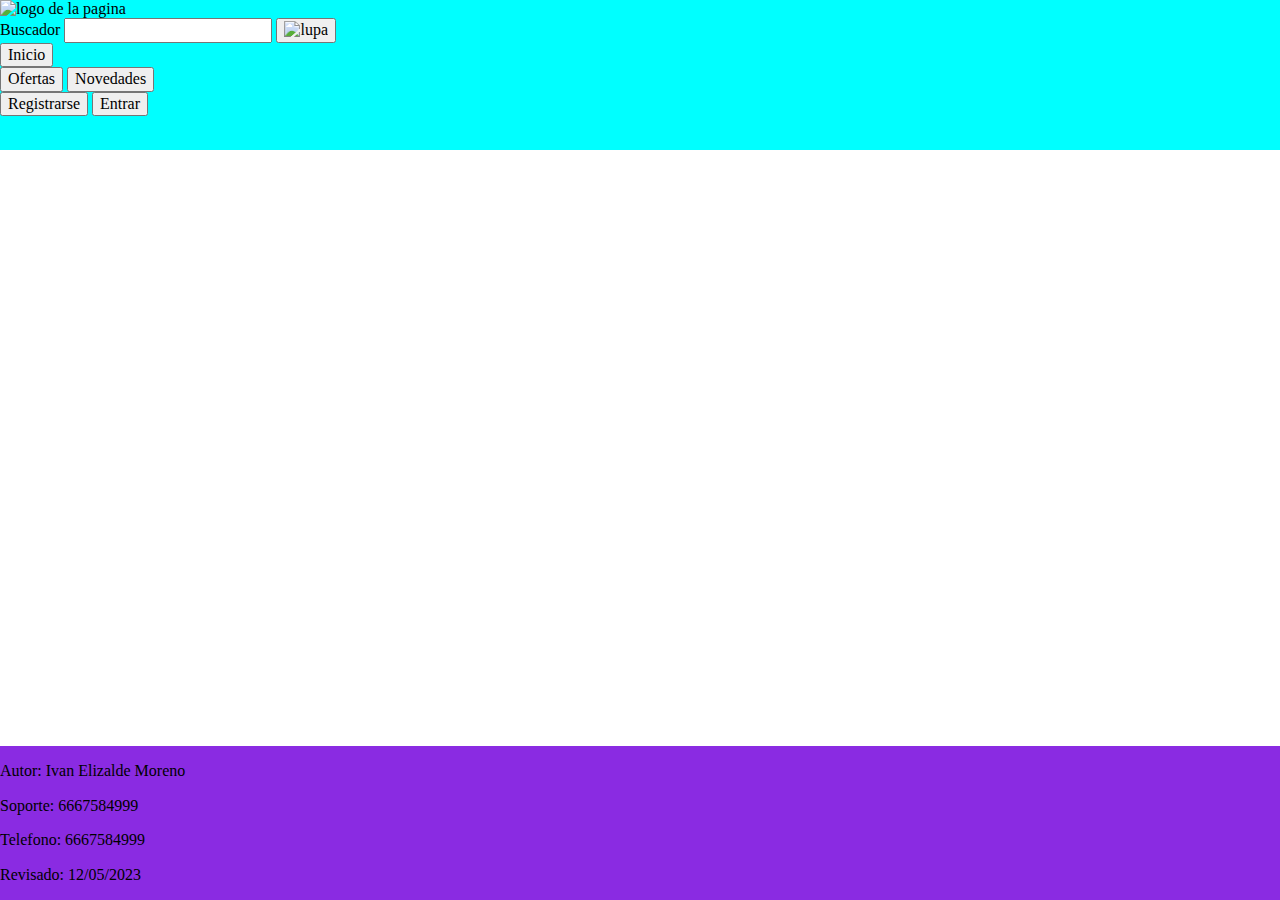
==== reinodelossuenios/index.html @ 8ec3ef74 "proceso de migracion a hosting" ====
<!DOCTYPE html>
<html lang="en">
<head>
    <meta charset="UTF-8">
    <meta http-equiv="X-UA-Compatible" content="IE=edge">
    <meta name="viewport" content="width=device-width, initial-scale=1.0">
    <title>Document</title>
    <link href="estilos/normalize.css" rel="stylesheet">
    <link href="estilos/inicio.css" rel="stylesheet">
</head>
<body>
    <header>
        <img src="imagenes/logo.png" class="header_image" itemprop="logo" itemscope
            itemtype="https://creativecommons.org/licenses/by-sa/4.0/" alt="logo de la pagina">
            <div class="barra">
                <label for="buscador" class="lang" key="buscador">Buscador</label>
                <input id="buscador" type="search">
                <button class="btn" type="submit"><img src="imagenes/lupa.png" title="Buscar" class="nav_im"
                        alt="lupa" /></button>
                        <div>
                            
                            <button onclick="mostrarInicio()">Inicio</button>
                            
                        </div>
                        <nav>
                            <button onclick="">Ofertas</button>
                            <button onclick="">Novedades</button>
                            
                        </nav>
                        <div><button onclick="location.href='http://reinodelossuenios.42web.io/registro.php'">Registrarse</button>
                            <button onclick="location.href='http://reinodelossuenios.42web.io/login.php'">Entrar</button>
                        </div>
            </div>
            
    </header>
    <main>

    </main>
    <aside>

    </aside>
    <footer>
        <div class="redes">
            <p id="autor" class="lang" key="autor">Autor: Ivan Elizalde Moreno<br>
                <p id="soporte" class="lang" key="telefono">Soporte: 6667584999<br>
            <p id="telefono" class="lang" key="telefono">Telefono: 6667584999<br>
            <p id="revi" class="lang" key="revisado">Revisado: 12/05/2023<br>
        </div>
    </footer>
    
</body>
</html>
---- reinodelossuenios/estilos/inicio.css ----
.nav_img {
    margin: 30px;
    width: 60px;
    height: 60px;
    display: block;
}
header{
    height: 150px;
    background-color: aqua;

}
main{
    height: 100%;
    background-color: bisque;
}
footer{
    position: absolute;
    background-color: blueviolet;
    width: 100%;
    bottom: 0%;
}
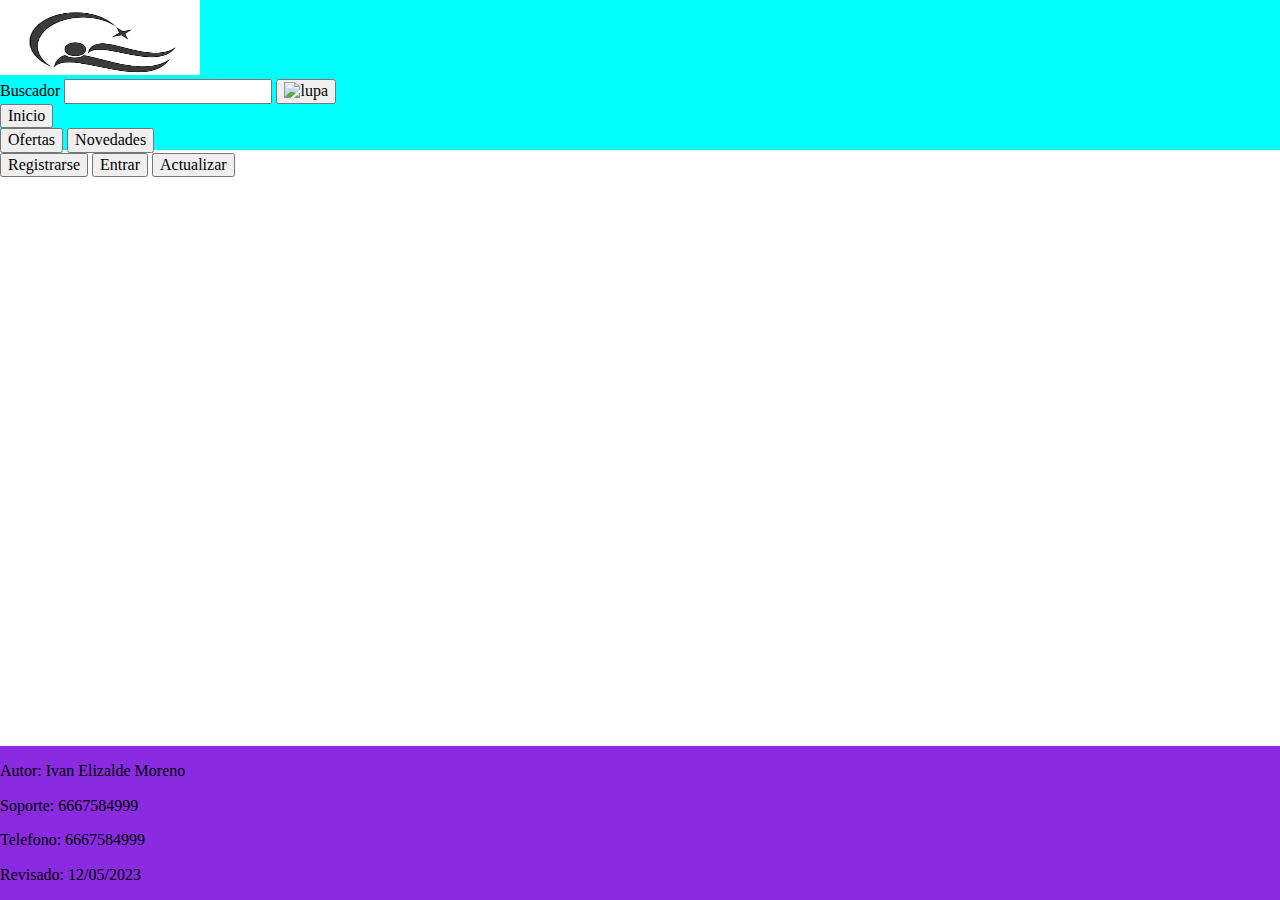
==== commit 19fae14c: "arreglado error de insert en bdd" ====
--- a/reinodelossuenios/index.html
+++ b/reinodelossuenios/index.html
@@ -27,8 +27,10 @@
                             <button onclick="">Novedades</button>
                             
                         </nav>
-                        <div><button onclick="location.href='http://reinodelossuenios.42web.io/registro.php'">Registrarse</button>
-                            <button onclick="location.href='http://reinodelossuenios.42web.io/login.php'">Entrar</button>
+                        <div>
+                            <button onclick="location.href='http://reinodelossuenios.000webhostapp.com/registro.php'">Registrarse</button>
+                            <button onclick="location.href='http://reinodelossuenios.000webhostapp.com/login.php'">Entrar</button>
+                            <button onclick="location.href='http://reinodelossuenios.000webhostapp.com/actualizarusu.php'">Actualizar</button>
                         </div>
             </div>
             
@@ -39,14 +41,24 @@
     <aside>
 
     </aside>
-    <footer>
-        <div class="redes">
-            <p id="autor" class="lang" key="autor">Autor: Ivan Elizalde Moreno<br>
-                <p id="soporte" class="lang" key="telefono">Soporte: 6667584999<br>
-            <p id="telefono" class="lang" key="telefono">Telefono: 6667584999<br>
-            <p id="revi" class="lang" key="revisado">Revisado: 12/05/2023<br>
-        </div>
-    </footer>
+    
     
 </body>
+<footer>
+    <div class="redes">
+        <p id="autor" class="lang" key="autor">Autor: Ivan Elizalde Moreno<br>
+            <p id="soporte" class="lang" key="telefono">Soporte: 6667584999<br>
+        <p id="telefono" class="lang" key="telefono">Telefono: 6667584999<br>
+        <p id="revi" class="lang" key="revisado">Revisado: 12/05/2023<br>
+    </div>
+    <!-- <script src="https://code.jquery.com/jquery-3.5.1.min.js"
+    integrity="sha256-9/aliU8dGd2tb6OSsuzixeV4y/faTqgFtohetphbbj0=" crossorigin="anonymous"></script>
+<script src="https://cdnjs.cloudflare.com/ajax/libs/popper.js/1.14.3/umd/popper.min.js"
+    integrity="sha384-ZMP7rVo3mIykV+2+9J3UJ46jBk0WLaUAdn689aCwoqbBJiSnjAK/l8WvCWPIPm49"
+    crossorigin="anonymous"></script>
+<script src="https://stackpath.bootstrapcdn.com/bootstrap/4.5.2/js/bootstrap.min.js"
+    integrity="sha384-B4gt1jrGC7Jh4AgTPSdUtOBvfO8shuf57BaghqFfPlYxofvL8/KUEfYiJOMMV+rV"
+    crossorigin="anonymous"></script>
+    <script src="./VideoSystemApp.js" type="module"></script> -->
+</footer>
 </html>--- a/reinodelossuenios/estilos/inicio.css
+++ b/reinodelossuenios/estilos/inicio.css
@@ -10,12 +10,19 @@
 
 }
 main{
-    height: 100%;
+    height: fit-content;
+    width: 100%;
     background-color: bisque;
+
 }
 footer{
     position: absolute;
     background-color: blueviolet;
     width: 100%;
     bottom: 0%;
+}
+.header_image{
+    position: relative;
+height: 50%;
+width: 200px;
 }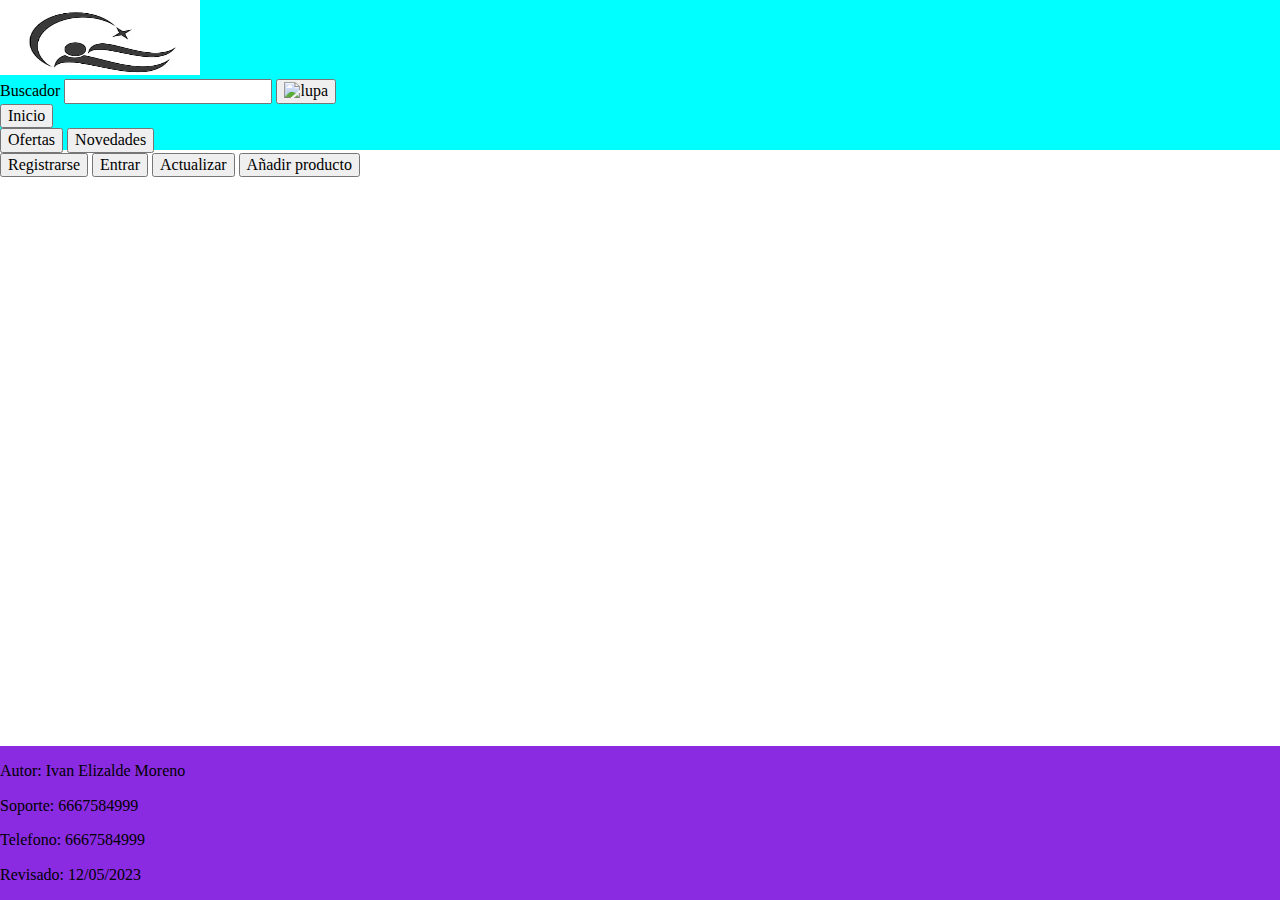
==== commit af6c80cb: "añadir productos y organizacion de archivos" ====
--- a/reinodelossuenios/index.html
+++ b/reinodelossuenios/index.html
@@ -28,9 +28,10 @@
                             
                         </nav>
                         <div>
-                            <button onclick="location.href='http://reinodelossuenios.000webhostapp.com/registro.php'">Registrarse</button>
-                            <button onclick="location.href='http://reinodelossuenios.000webhostapp.com/login.php'">Entrar</button>
-                            <button onclick="location.href='http://reinodelossuenios.000webhostapp.com/actualizarusu.php'">Actualizar</button>
+                            <button onclick="location.href='vista/registro.php'">Registrarse</button>
+                            <button onclick="location.href='vista/login.php'">Entrar</button>
+                            <button onclick="location.href='vista/actualizarusu.php'">Actualizar</button>
+                            <button onclick="location.href='vista/guardaproductos.php'">Añadir producto</button>
                         </div>
             </div>
             
